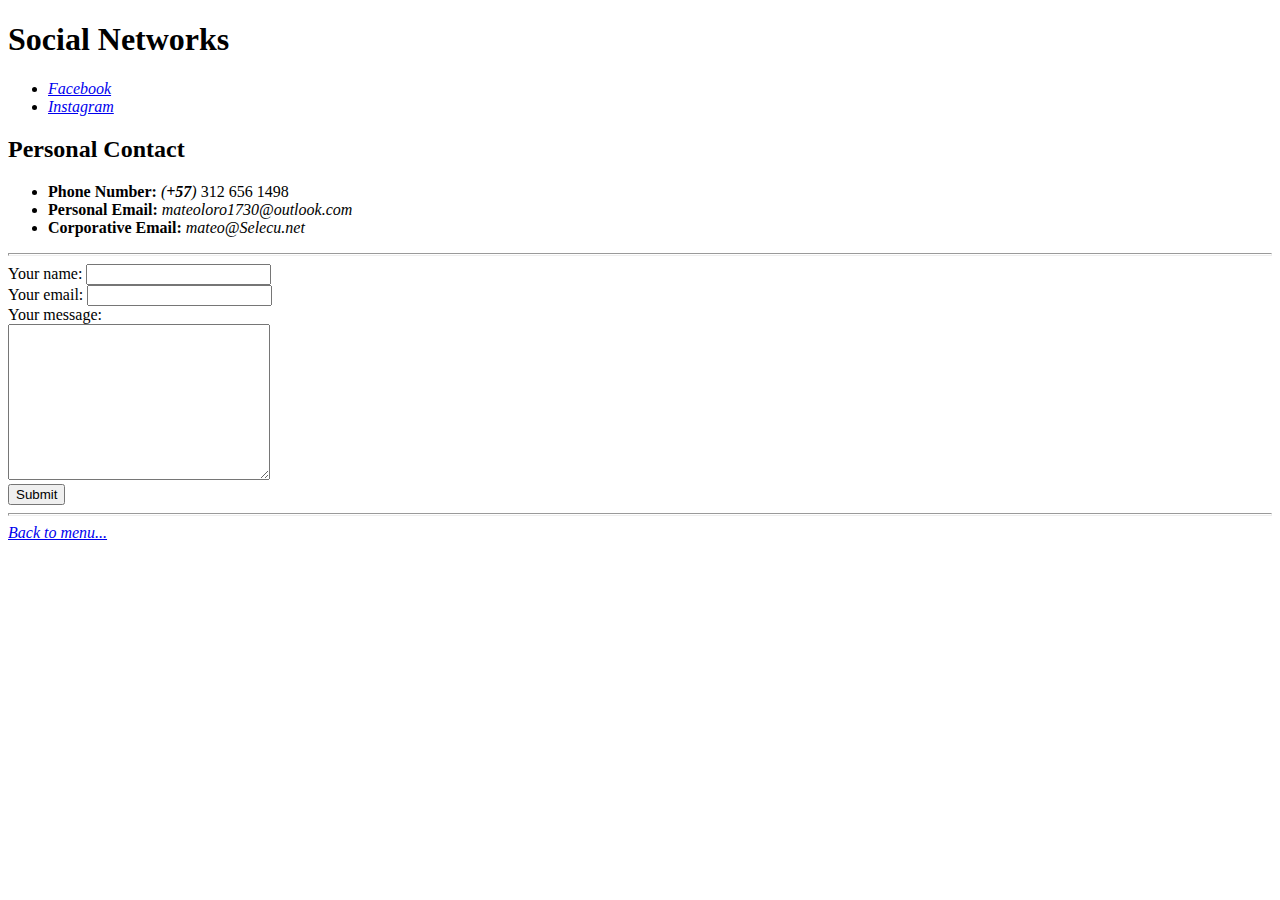
==== contact.html @ 8592ffe5 "Add initial CV webside files" ====
<!DOCTYPE html>
<html lang="en" dir="ltr">
  <head>
    <meta charset="utf-8">
    <title>Contact Information</title>
  </head>
  <body>
    <h1>Social Networks</h1>
    <ul>
      <li><i><a href="https://www.facebook.com/profile.php?id=100004809972736">Facebook</a></i></li>
      <li><i><a href="https://www.instagram.com/elchinga_31/?hl=es">Instagram</a></i></li>
    </ul>
    <h2>Personal Contact</h2>
    <ul>
      <li><strong>Phone Number: </strong> <i>(<strong>+57</strong>)</i> 312 656 1498</li>
      <li><strong>Personal Email: </strong> <em>mateoloro1730@outlook.com</em></li>
      <li><strong>Corporative Email: </strong> <em>mateo@Selecu.net</em></li>
    </ul>

    <hr size = "3">

    <form action="mailto:estonoesparabots@gmail.com" method="post" enctype="text/plain">
      <label>Your name: </label><input type="text" name="yourName" value=""><br>
      <label>Your email: </label><input type="email" name="yourEmail" value=""><br>
      <label>Your message: </label><br>
      <textarea name="yourMessage" rows="10" cols="30"></textarea><br>
      <input type="submit" name="">
    </form>

    <hr size = "3">
    <a href="index.html"><em>Back to menu...</em></a>
  </body>
  </body>
</html>
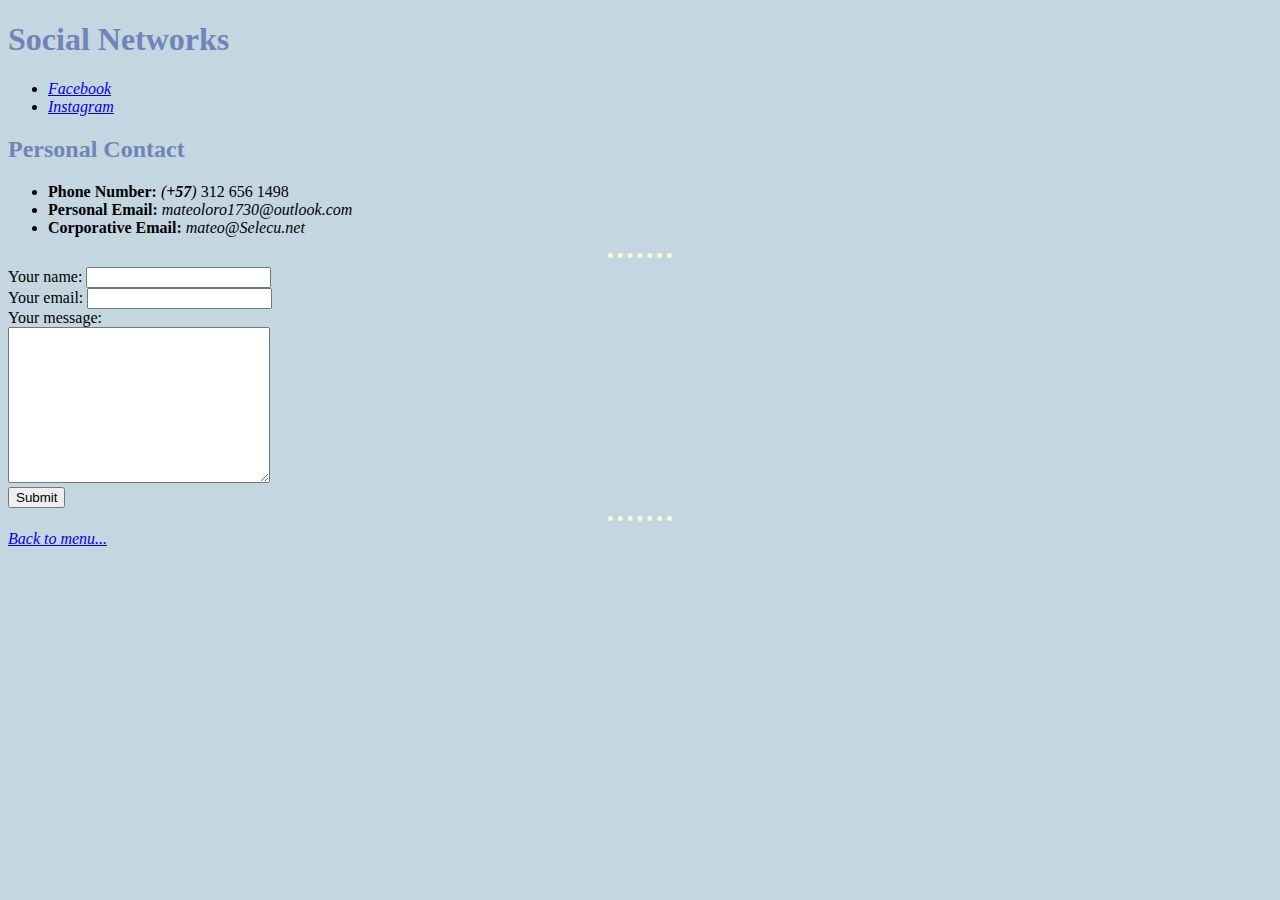
==== commit b18f7eac: "UploadFiles" ====
--- a/contact.html
+++ b/contact.html
@@ -3,6 +3,8 @@
   <head>
     <meta charset="utf-8">
     <title>Contact Information</title>
+    <link rel="stylesheet" href="css/styles.css">
+    
   </head>
   <body>
     <h1>Social Networks</h1>
@@ -32,3 +34,14 @@
   </body>
   </body>
 </html>
+
+<!DOCTYPE html>
+<html lang="en" dir="ltr">
+  <head>
+    <meta charset="utf-8">
+    <title></title>
+  </head>
+  <body>
+
+  </body>
+</html>
--- a/css/styles.css
+++ b/css/styles.css
@@ -0,0 +1,27 @@
+  body{
+  background-color: #C4D7E0;
+  }
+
+  hr {
+    border-style: none;
+    border-top-style: dotted;
+    border-color: #F8F9D7;
+    border-width: 5px;
+    width: 5%;
+  }
+
+  h1{
+    color: #6E85B7;
+    font-family: "Brush Script MT", cursive;
+  }
+  h2{
+    color: #6E85B7;
+    font-family: "Brush Script MT", cursive;
+  }
+  h3{
+    font-family: "Brush Script MT", cursive;
+    color: #6E85B7;
+  }
+  p{
+    font-family: "Garamond", serif;
+  }
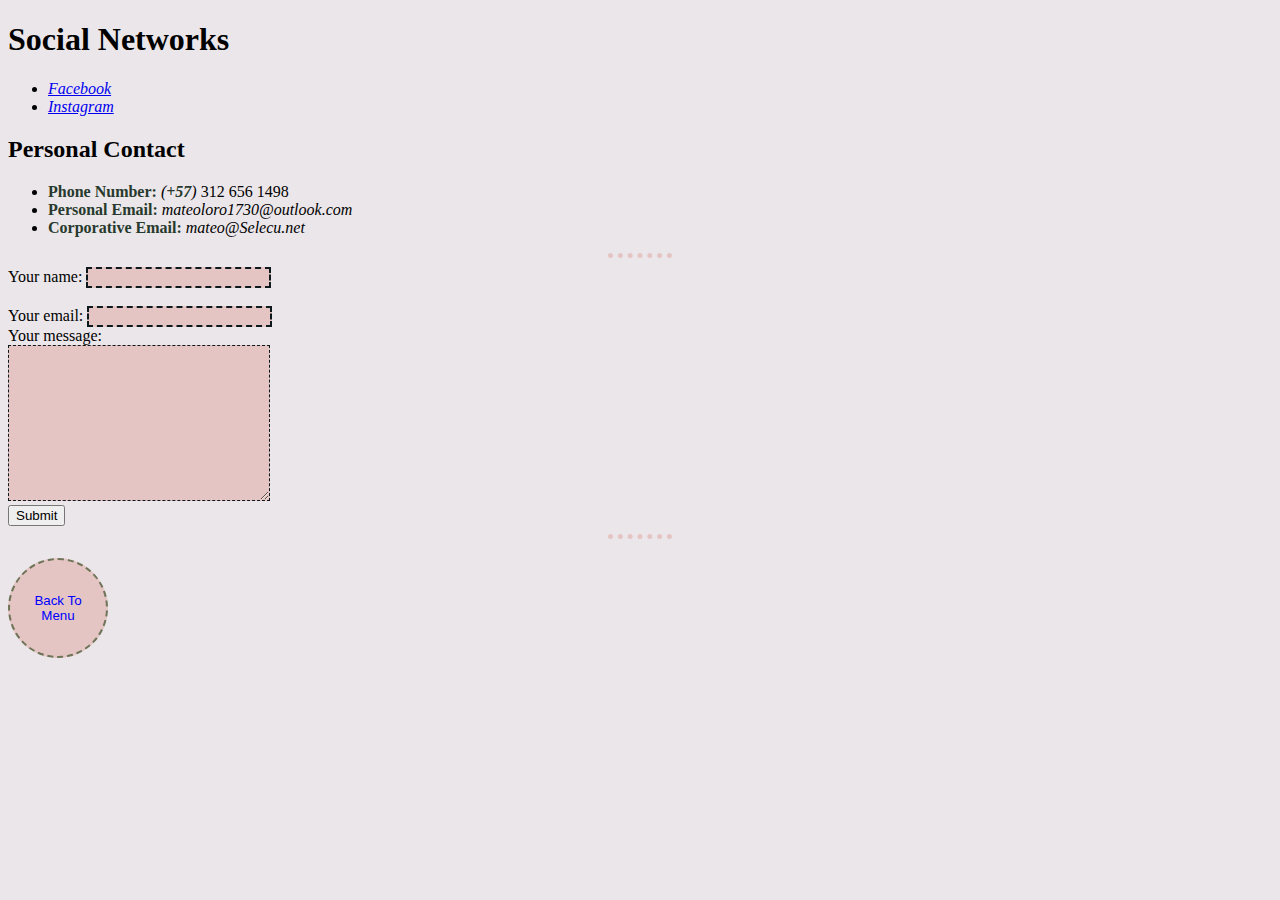
==== commit a803247f: "Uploading Webside" ====
--- a/contact.html
+++ b/contact.html
@@ -4,7 +4,7 @@
     <meta charset="utf-8">
     <title>Contact Information</title>
     <link rel="stylesheet" href="css/styles.css">
-    
+
   </head>
   <body>
     <h1>Social Networks</h1>
@@ -22,26 +22,16 @@
     <hr size = "3">
 
     <form action="mailto:estonoesparabots@gmail.com" method="post" enctype="text/plain">
-      <label>Your name: </label><input type="text" name="yourName" value=""><br>
-      <label>Your email: </label><input type="email" name="yourEmail" value=""><br>
+      <label>Your name: </label><input type="text" name="yourName" value="" class="tableStyle"><br><br>
+      <label>Your email: </label><input type="email" name="yourEmail" value="" class="tableStyle"><br>
       <label>Your message: </label><br>
-      <textarea name="yourMessage" rows="10" cols="30"></textarea><br>
+      <textarea name="yourMessage" rows="10" cols="30" class="tableStyle"></textarea><br>
       <input type="submit" name="">
     </form>
 
     <hr size = "3">
-    <a href="index.html"><em>Back to menu...</em></a>
-  </body>
+    <a href="index.html"><em>
+      <button type="button" name="BackToMenuButton" class="button-primaries">Back To Menu</button>
+    </em></a>
   </body>
 </html>
-
-<!DOCTYPE html>
-<html lang="en" dir="ltr">
-  <head>
-    <meta charset="utf-8">
-    <title></title>
-  </head>
-  <body>
-
-  </body>
-</html>
--- a/css/styles.css
+++ b/css/styles.css
@@ -1,27 +1,59 @@
+/******************************SELECTORS************************************/
   body{
-  background-color: #C4D7E0;
+  background-color: #ebe6ea;
   }
 
   hr {
     border-style: none;
     border-top-style: dotted;
-    border-color: #F8F9D7;
+    border-color: #e4c5c4;
     border-width: 5px;
     width: 5%;
   }
 
   h1{
-    color: #6E85B7;
     font-family: "Brush Script MT", cursive;
   }
   h2{
-    color: #6E85B7;
     font-family: "Brush Script MT", cursive;
   }
   h3{
     font-family: "Brush Script MT", cursive;
-    color: #6E85B7;
   }
   p{
     font-family: "Garamond", serif;
   }
+  strong{
+    color: #273a2d;
+  }
+
+  button:hover{
+    color: #6f7357;
+    text-shadow: 1px 1px 2px black;
+  }
+
+/******************************CLASSES************************************/
+.centerText{
+  textal: center;
+}
+.colorTitles{
+  color: #6f7357;
+}
+
+.tableStyle{
+  background-color: #e4c5c4;
+  border-style: dashed;
+  border-color: #0c181c;
+}
+
+.button-primaries{
+  width: 100px;
+  height: 100px;
+  color: blue;
+  border-color: #6f7357;
+  border-style: dashed;
+  margin-top: 10px;
+  vertical-align: middle;
+  background-color: #e4c5c4;
+  border-radius: 100%;
+}
